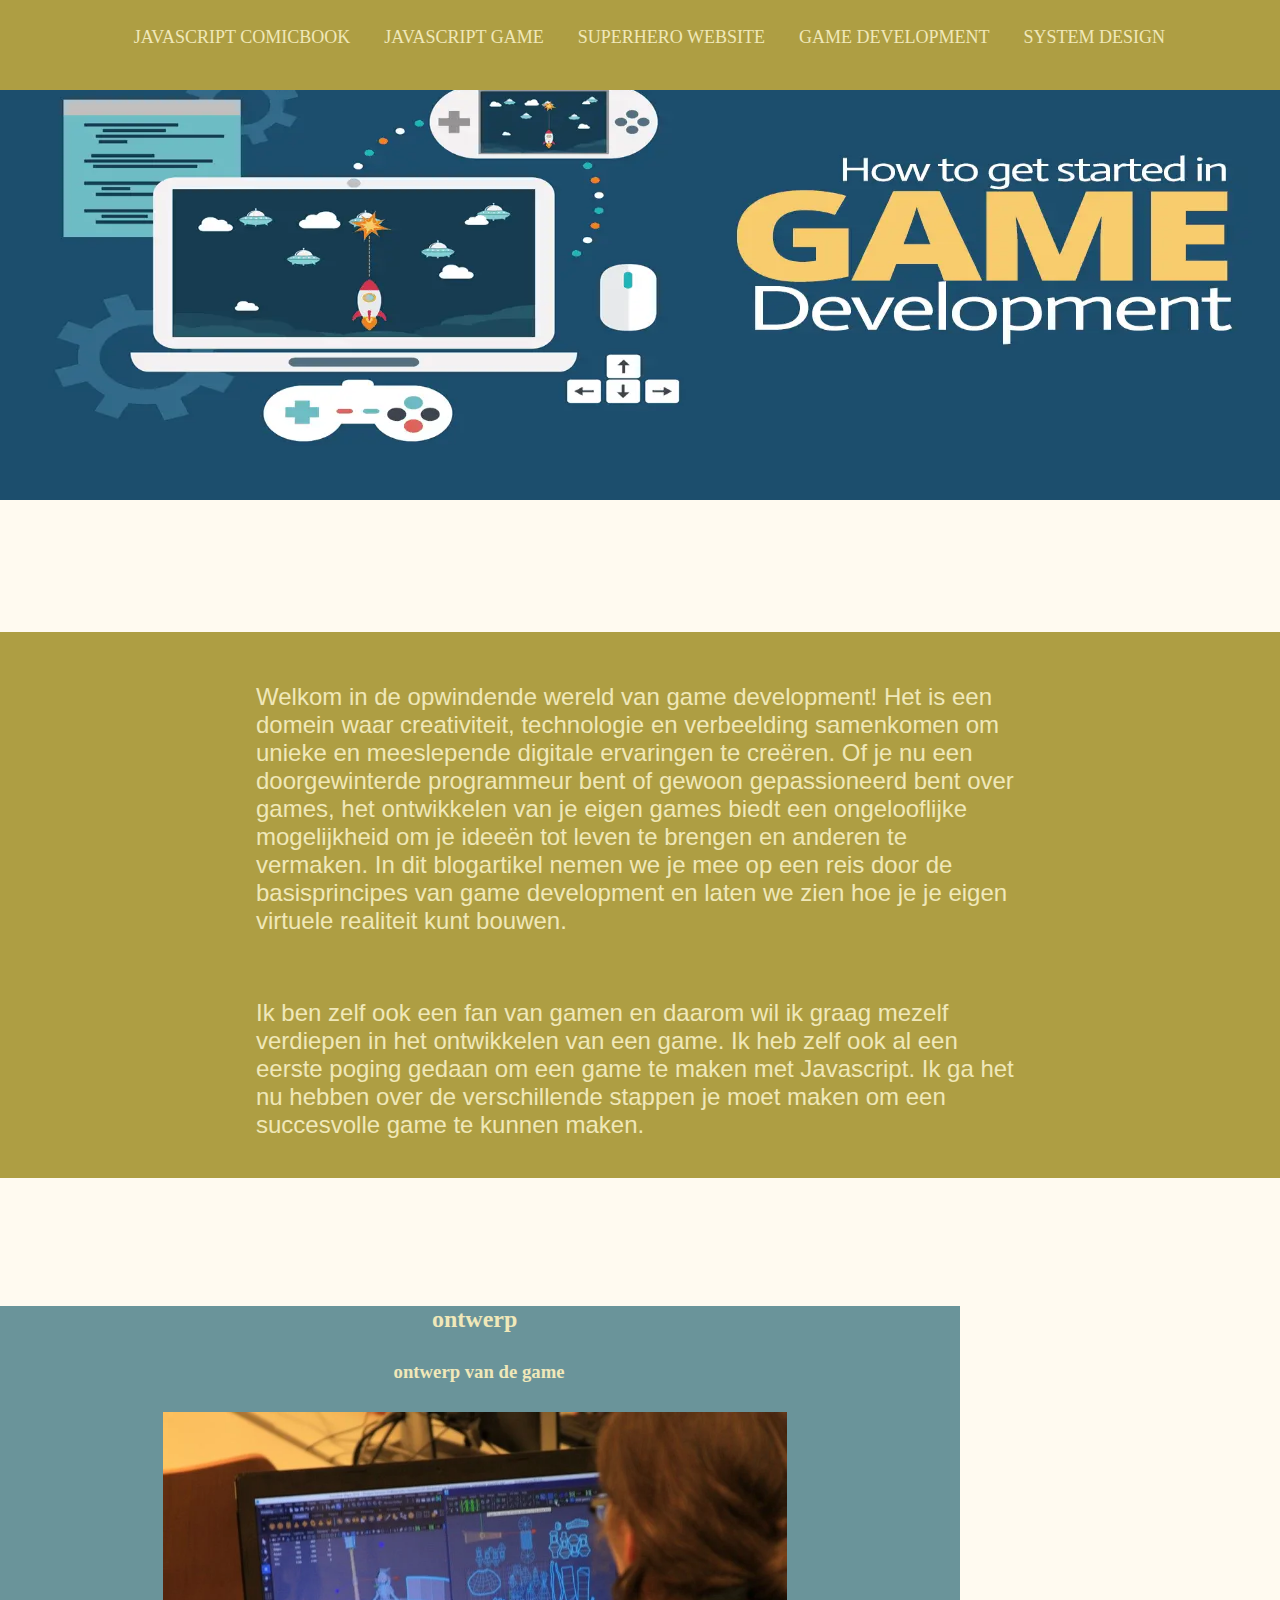
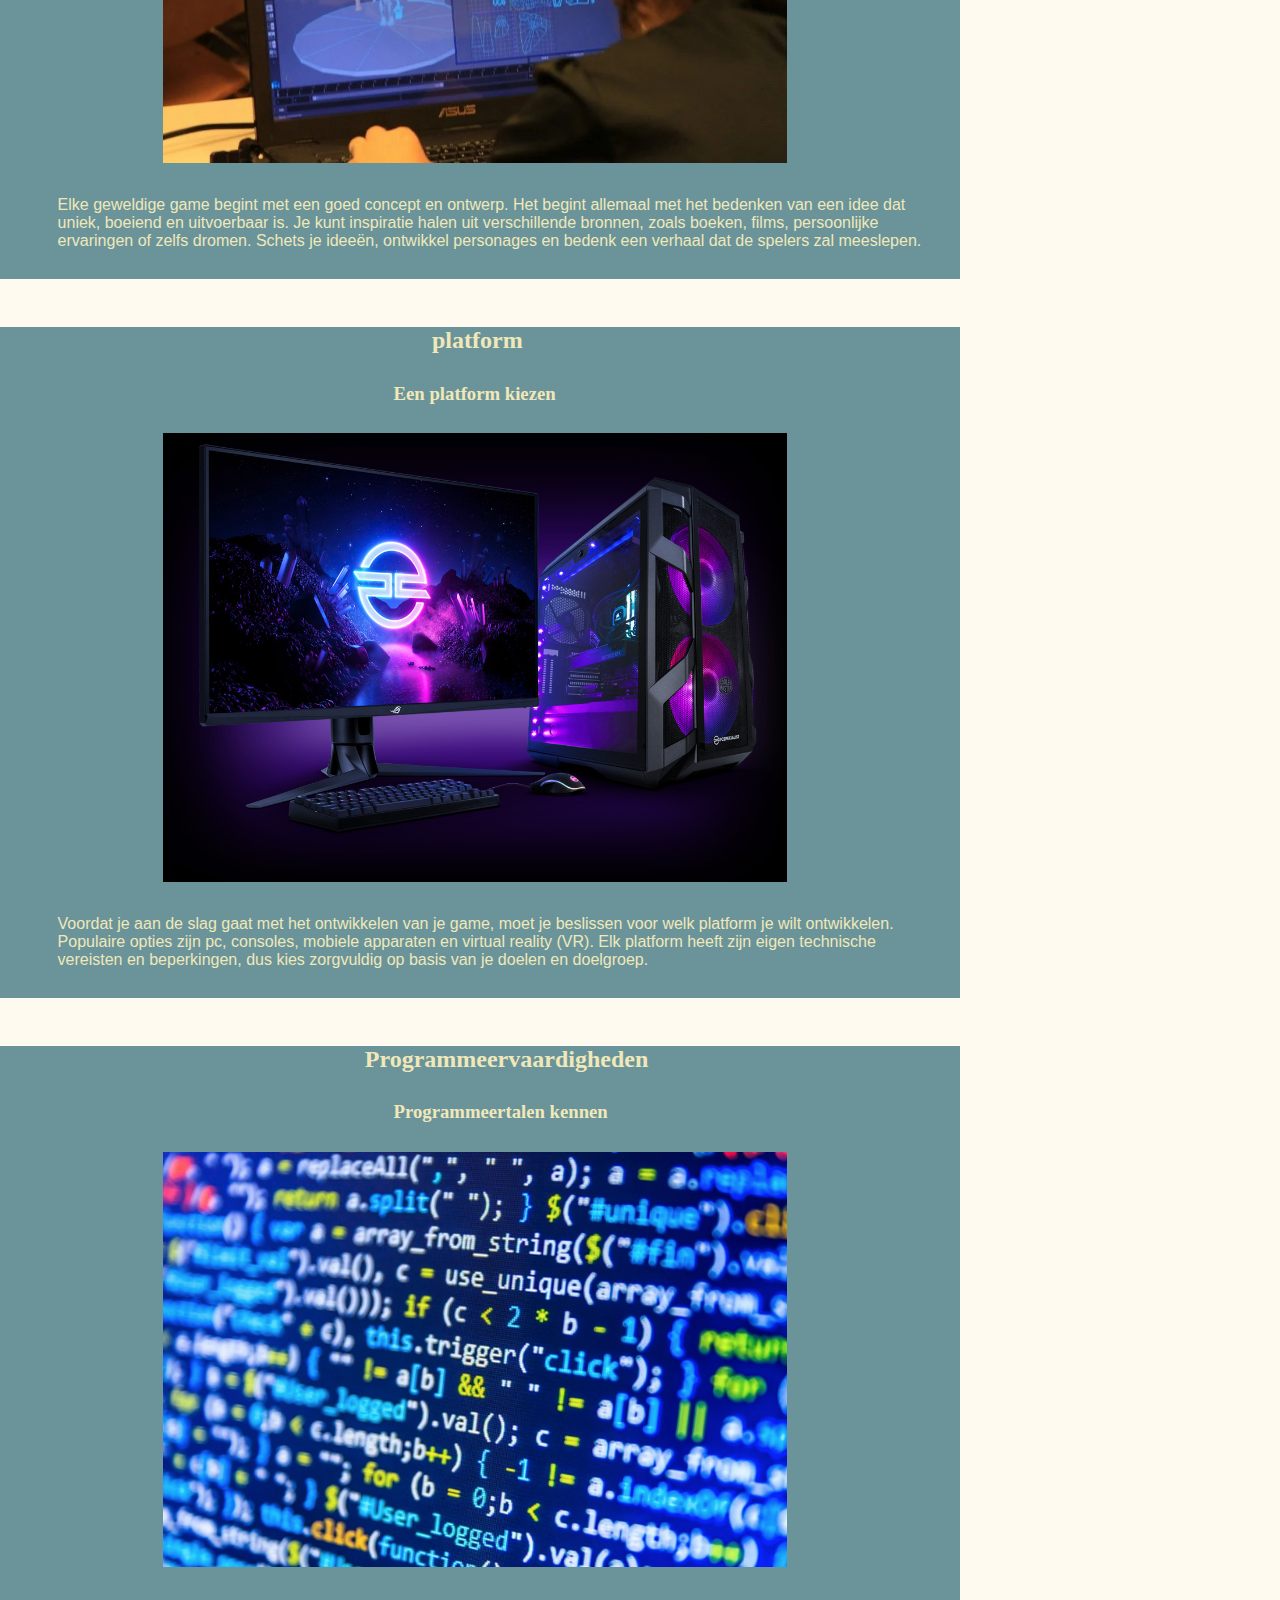
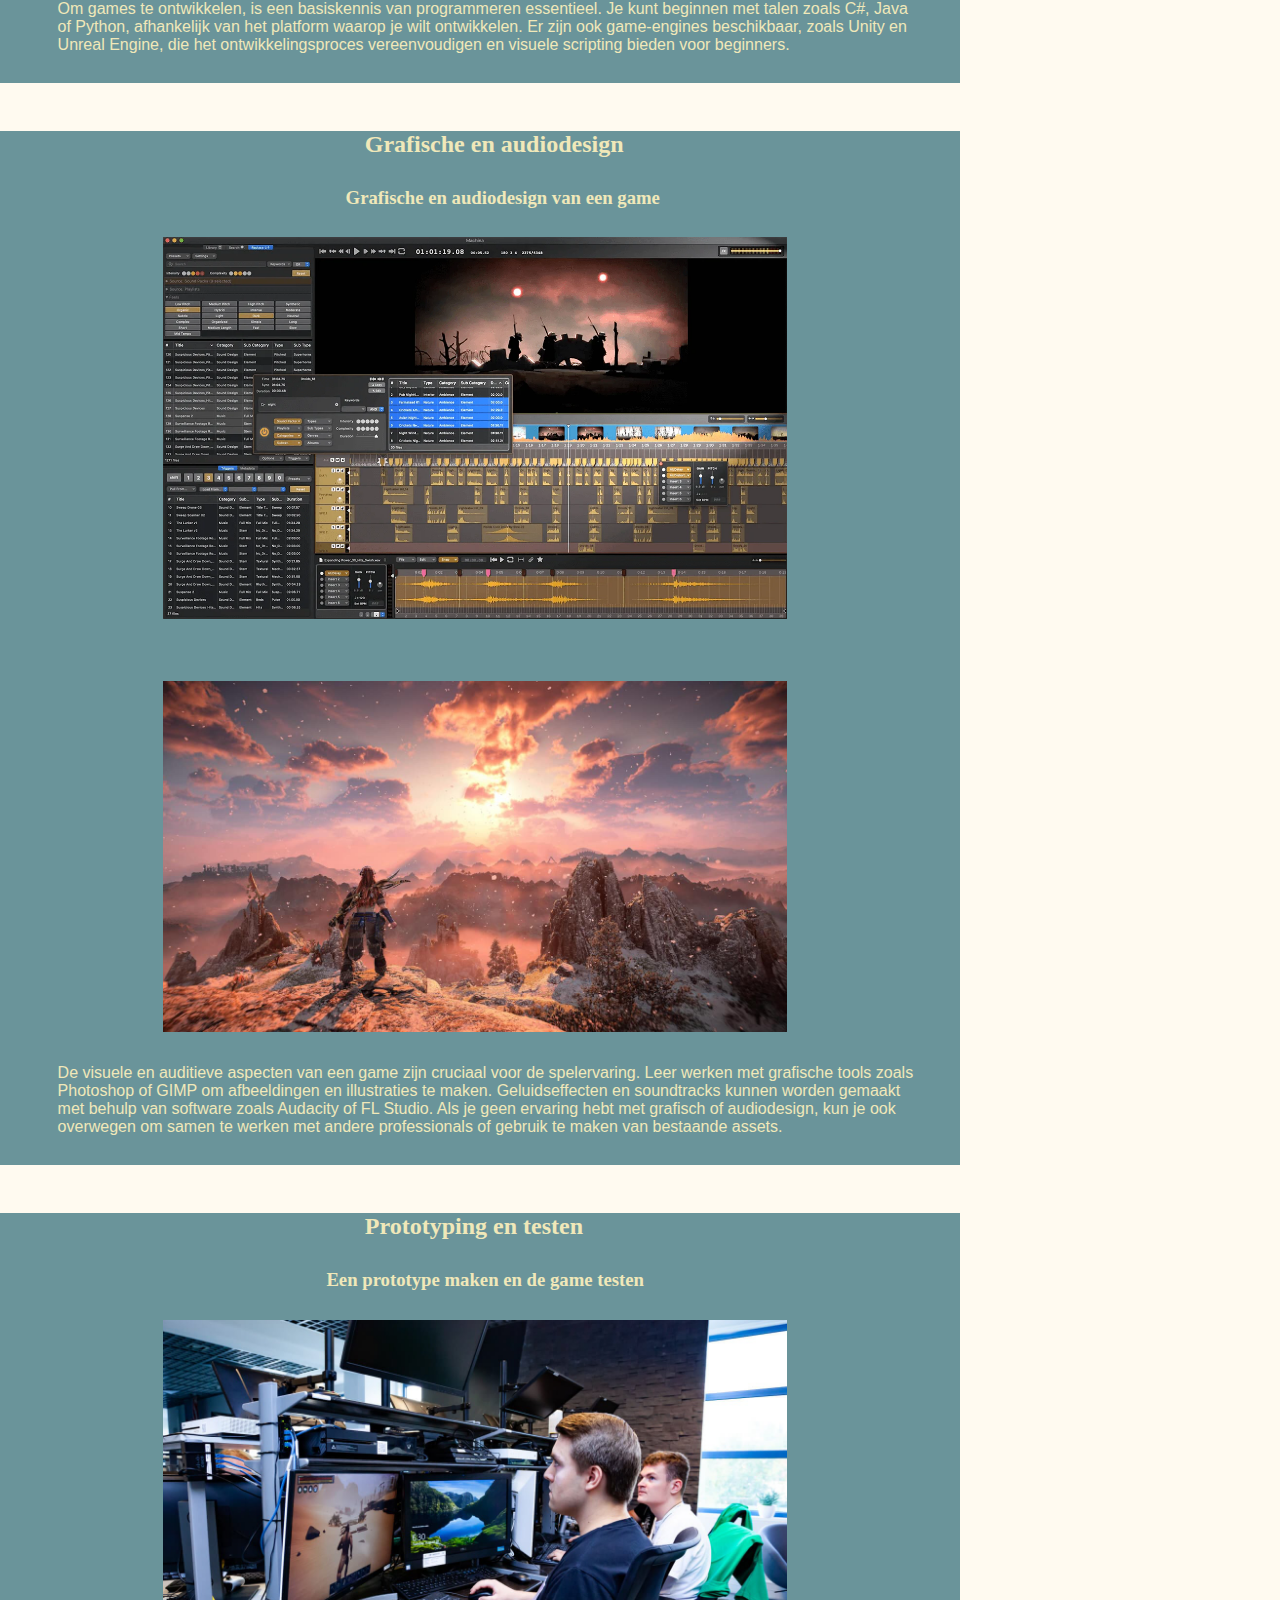
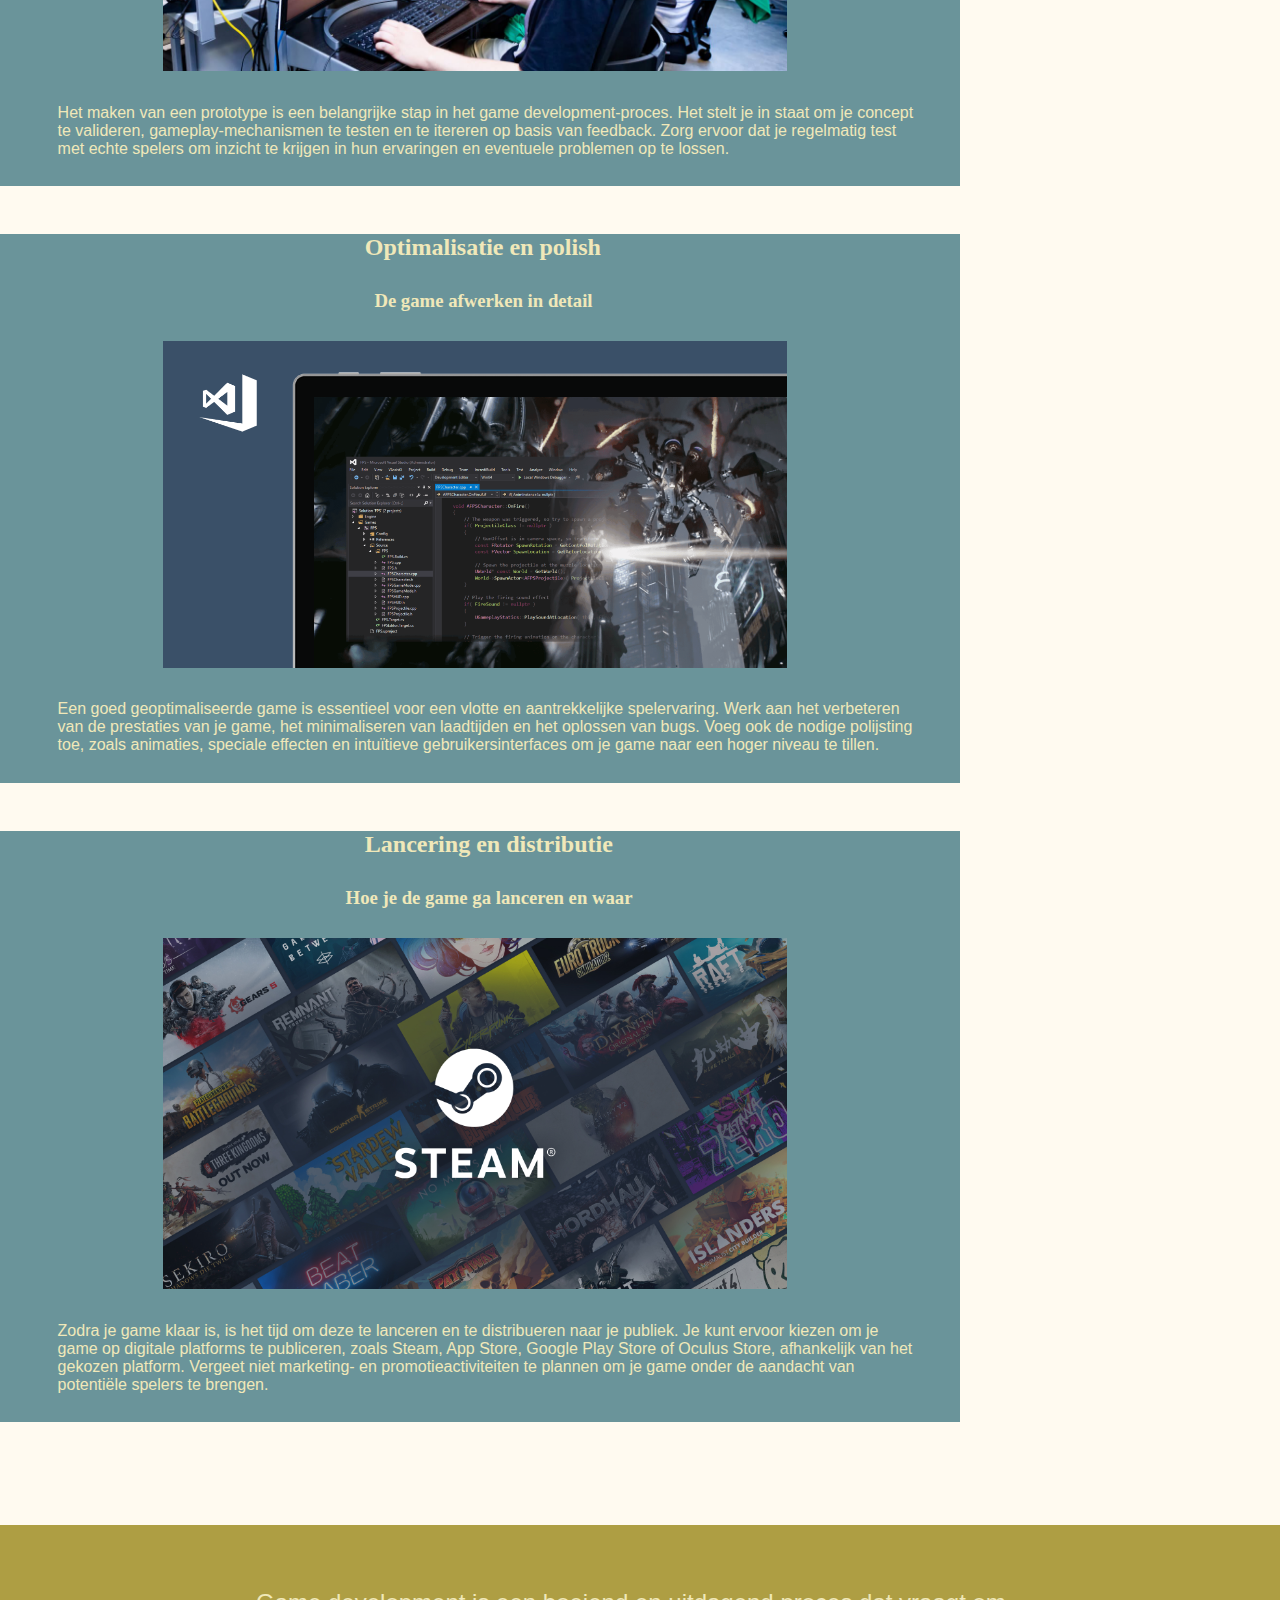
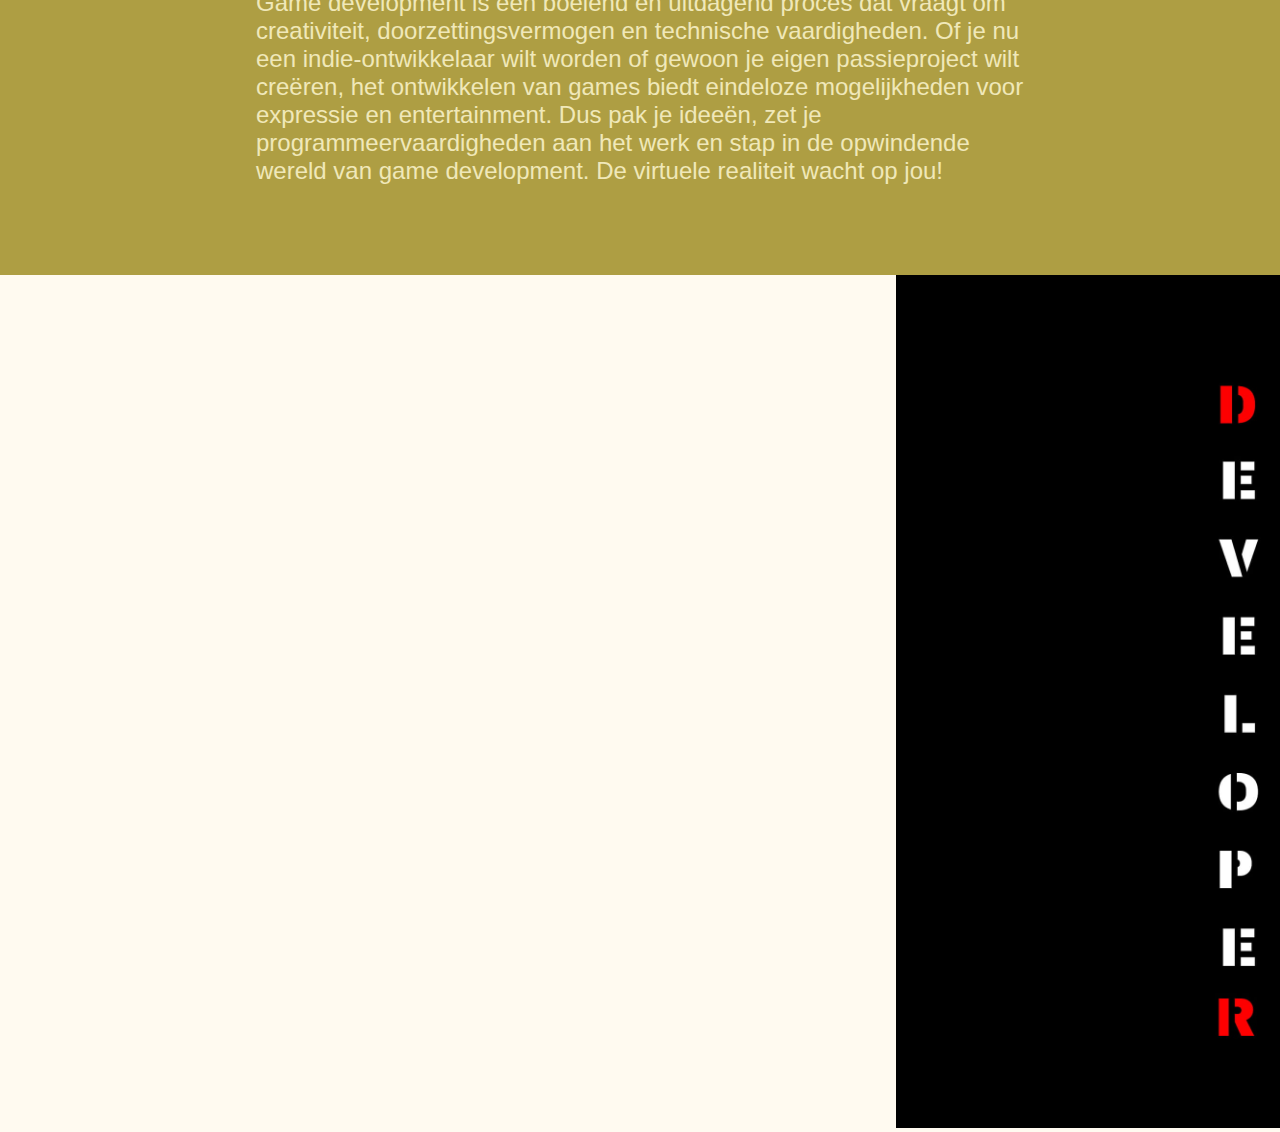
==== GameDevelopmentBlog.html @ 9790da24 "examen website" ====
<!DOCTYPE html>
<html>

<head>

    <link rel="stylesheet" href="CSS/composition.css">

</head>

<body>

    <header>
        <nav>
            <ul>

                <li> <a href="projectComicbook.html">Javascript ComicBook</a> </li>
                <li> <a href="ProjectGame.html">Javascript game</a> </li>
                <li> <a href="ProjectWebsite.html">Superhero website</a> </li>
                <li> <a href="GameDevelopmentBlog.html">Game development </a> </li>
                <li> <a href="SystemsDesignBlog.html"> System design </a> </li>
            </ul>
        </nav>

        <img src="Foto's/BannerGameDevelopment.webp" class="bannerFoto" alt="Banner foto blog Game development">


    </header>
    <article class="BeginGameDevelopment">
        <p class="GameDevelopmentTextBegin">Welkom in de opwindende wereld van game development! Het is een domein waar
            creativiteit, technologie en
            verbeelding samenkomen om unieke en meeslepende digitale ervaringen te creëren. Of je nu een doorgewinterde
            programmeur bent of gewoon gepassioneerd bent over games, het ontwikkelen van je eigen games biedt een
            ongelooflijke mogelijkheid om je ideeën tot leven te brengen en anderen te vermaken. In dit blogartikel
            nemen we
            je mee op een reis door de basisprincipes van game development en laten we zien hoe je je eigen virtuele
            realiteit kunt bouwen.</p>
        
        <p class="GameDevelopmentTextBegin2">Ik ben zelf ook een fan van gamen en daarom wil ik graag mezelf verdiepen in
            het
            ontwikkelen van een game. Ik heb
            zelf ook al een eerste poging gedaan om een game te maken met Javascript. Ik ga het nu hebben over de
            verschillende stappen je moet maken om een succesvolle game te kunnen maken.</p>
    </article>
    <section>
        <h2 class="TitelsGameDevelopment">ontwerp</h2>
        <h3 class="DescriptionGameDevelopment">ontwerp van de game</h3>
        <img class="fotoPagina" src="Foto's/FotoBlogGameOntwerp.webp"
            alt="Foto van een ontwerp van een game">

        <p class="GameDevelopmentText">Elke geweldige game begint met een goed concept en ontwerp. Het begint allemaal
            met het bedenken van een idee dat
            uniek, boeiend en uitvoerbaar is. Je kunt inspiratie halen uit verschillende bronnen, zoals boeken, films,
            persoonlijke ervaringen of zelfs dromen. Schets je ideeën, ontwikkel personages en bedenk een verhaal dat de
            spelers zal meeslepen.</p>
    </section>
    <section>
        <h2 class="TitelsGameDevelopment">platform</h2>
        <h3 class="DescriptionPlatform">Een platform kiezen</h3>
        <img class="fotoPagina" src="Foto's/FotoBlogGamePlatform.jpg" alt="Foto van een game platform">

        <p class="GameDevelopmentText">Voordat je aan de slag gaat met het ontwikkelen van je game, moet je beslissen
            voor
            welk platform je wilt
            ontwikkelen. Populaire opties zijn pc, consoles, mobiele apparaten en virtual reality (VR). Elk platform
            heeft
            zijn eigen technische vereisten en beperkingen, dus kies zorgvuldig op basis van je doelen en doelgroep.</p>
    </section>
    <section>
        <h2 class="Titels2GameDevelopment">Programmeervaardigheden</h2>
        <h3 class="DescriptionProgram">Programmeertalen kennen</h3>
        <img class="fotoPagina" src="Foto's/FotoBlogGameVaardigheden.png"
            alt="Foto van code om een game te maken">

        <p class="GameDevelopmentText">Om games te ontwikkelen, is een basiskennis van programmeren essentieel. Je kunt
            beginnen met talen zoals C#,
            Java of Python, afhankelijk van het platform waarop je wilt ontwikkelen. Er zijn ook game-engines
            beschikbaar,
            zoals Unity en Unreal Engine, die het ontwikkelingsproces vereenvoudigen en visuele scripting bieden voor
            beginners.</p>
    </section>
    <section>
        <h2 class="Titels2GameDevelopment">Grafische en audiodesign</h2>
        <h3 class="DescriptionGrafischAudio">Grafische en audiodesign van een game</h3>
        <img class="fotoPagina" src="Foto's/FotoBlogGameAudio.webp" alt="Foto van audioDesign">
        <img class="fotoPagina" src="Foto's/FotoBlogGameGraphics.jpg" alt="Foto van game graphics">

        <p class="GameDevelopmentText">De visuele en auditieve aspecten van een game zijn cruciaal voor de spelervaring.
            Leer werken met grafische tools
            zoals Photoshop of GIMP om afbeeldingen en illustraties te maken. Geluidseffecten en soundtracks kunnen
            worden
            gemaakt met behulp van software zoals Audacity of FL Studio. Als je geen ervaring hebt met grafisch of
            audiodesign, kun je ook overwegen om samen te werken met andere professionals of gebruik te maken van
            bestaande
            assets.</p>
    </section>
    <section>
        <h2 class="Titels2GameDevelopment">Prototyping en testen</h2>
        <h3 class="DescriptionPrototypeTesten">Een prototype maken en de game testen</h3>
        <img class="fotoPagina" src="Foto's/FotoBlogGameTest.jpg"
            alt="Foto van iemand die een game test">

        <p class="GameDevelopmentText">Het maken van een prototype is een belangrijke stap in het game
            development-proces.
            Het stelt je in staat om je
            concept te valideren, gameplay-mechanismen te testen en te itereren op basis van feedback. Zorg ervoor dat
            je
            regelmatig test met echte spelers om inzicht te krijgen in hun ervaringen en eventuele problemen op te
            lossen.
        </p>
    </section>
    <section>
        <h2 class="Titels2GameDevelopment">Optimalisatie en polish</h2>
        <h3 class="DescriptionPolish">De game afwerken in detail</h3>
        <img class="fotoPagina" src="Foto's/FotoBlogGamePolish.png" alt="Foto van game development">

        <p class="GameDevelopmentText">Een goed geoptimaliseerde game is essentieel voor een vlotte en aantrekkelijke
            spelervaring. Werk aan het
            verbeteren van de prestaties van je game, het minimaliseren van laadtijden en het oplossen van bugs. Voeg
            ook de
            nodige polijsting toe, zoals animaties, speciale effecten en intuïtieve gebruikersinterfaces om je game naar
            een
            hoger niveau te tillen.</p>
    </section>
    <section>
        <h2 class="Titels2GameDevelopment">Lancering en distributie</h2>
        <h3 class="DescriptionLancering">Hoe je de game ga lanceren en waar</h3>
        <img class="fotoPagina" src="Foto's/FotoBlogGameLancering.jpg"
            alt="Foto van een voorbeeld waar je je game kan lanceren">

        <p class="GameDevelopmentText">Zodra je game klaar is, is het tijd om deze te lanceren en te distribueren naar
            je
            publiek. Je kunt ervoor kiezen
            om je game op digitale platforms te publiceren, zoals Steam, App Store, Google Play Store of Oculus Store,
            afhankelijk van het gekozen platform. Vergeet niet marketing- en promotieactiviteiten te plannen om je game
            onder de aandacht van potentiële spelers te brengen.</p>
    </section>
    <article>
        <p class="GameDevelopmentTextEind">Game development is een boeiend en uitdagend proces dat vraagt om
            creativiteit,
            doorzettingsvermogen en
            technische vaardigheden. Of je nu een indie-ontwikkelaar wilt worden of gewoon je eigen passieproject wilt
            creëren, het ontwikkelen van games biedt eindeloze mogelijkheden voor expressie en entertainment. Dus pak je
            ideeën, zet je programmeervaardigheden aan het werk en stap in de opwindende wereld van game development. De
            virtuele realiteit wacht op jou!</p>
    </article>

    <aside>

        <img class="AsideGameDevelop" src="Foto's/AsideGameDevelopment.jpg" alt="foto voor de zijkant ">

    </aside>

</body>

</html>
---- CSS/composition.css ----
*{
    margin: 0%;
    padding: 0%;
    box-sizing: border-box;
}
body{
    background-color: floralwhite;
}
nav{
    width: 100%;
    height: 10%;
    background-color:rgb(174, 158, 67) ;
    line-height: 75px;
    padding: 0px 100px;
    position: fixed;
    z-index: 1;
}
nav ul{
    float: right;
}
nav ul li{
    display: inline-block;
    list-style: none;
}
nav ul li a{
    color: rgb(240, 232, 185);
    text-decoration: none;
    font-size: 18px;
    text-transform: uppercase;
    padding: 0px 15px;
    
}
nav ul li a:hover{
    
    background-color: black;

} 
img.bannerFoto{
    width: 100%;
    height: 500px;
}
p.GameDevelopmentTextBegin{
    font-family: 'Lucida Sans', 'Lucida Sans Regular', 'Lucida Grande', 'Lucida Sans Unicode', Geneva, Verdana, sans-serif;
    margin-left: 20%;
    margin-right: 20%; 
    margin-top: 10%; 
    margin-bottom: 0%;
    padding-top: 4%;
    color:rgb(240, 232, 185) ;
    font-size: 150%;
}
p.GameDevelopmentTextBegin2{
    font-family: 'Lucida Sans', 'Lucida Sans Regular', 'Lucida Grande', 'Lucida Sans Unicode', Geneva, Verdana, sans-serif;
    margin-left: 20%;
    margin-right: 20%; 
    margin-top: 5%; 
    margin-bottom: 0%;
    padding-top: 0%;
    padding-bottom: 3%;
    color:rgb(240, 232, 185) ;
    font-size: 150%;
}
article.BeginGameDevelopment {
    background-color: rgb(174, 158, 67);
    height: 295%;
    margin-bottom: 10%;
    margin-top: 8%;

}
p.GameDevelopmentText{
    font-family: 'Lucida Sans', 'Lucida Sans Regular', 'Lucida Grande', 'Lucida Sans Unicode', Geneva, Verdana, sans-serif;
    color: rgb(240, 232, 185);
    margin-left: 2%;
    margin-bottom: 3%;
    padding-left: 4%;
    padding-right: 4%;
    padding-bottom: 3%;
}
img.fotoPagina{
    width: 65%;
    margin-left: 17%; 
    margin-top: 3%;
    margin-bottom: 3%;

}
h2.TitelsGameDevelopment{
    margin-top: 5%;
    margin-left: 45%;
    color: rgb(240, 232, 185);
}
h2.Titels2GameDevelopment{
    margin-top: 5%;
    margin-left: 38%;
    color: rgb(240, 232, 185);
}

h3.DescriptionGameDevelopment{
    margin-top: 3%;
    margin-left: 41%;
    color: rgb(240, 232, 185);
}
h3.DescriptionPlatform{
    margin-top: 3%;
    margin-left: 41%;
    color: rgb(240, 232, 185);
}
h3.DescriptionProgram{
    margin-top: 3%;
    margin-left: 41%;
    color: rgb(240, 232, 185);
}
h3.DescriptionGrafischAudio{
    margin-top: 3%;
    margin-left: 36%;
    color: rgb(240, 232, 185);
}
h3.DescriptionPrototypeTesten{
    margin-top: 3%;
    margin-left: 34%;
    color: rgb(240, 232, 185);
}
h3.DescriptionPolish{
    margin-top: 3%;
    margin-left: 39%;
    color: rgb(240, 232, 185);
}
h3.DescriptionLancering{
    margin-top: 3%;
    margin-left: 36%;
    color: rgb(240, 232, 185);
}
section{
    background-color: rgb(106, 148, 154);
    width: 75%; 
}
img.AsideGameDevelop{
    margin-left: 70%;
    width: 30%;
    height: 100%;
}
p.GameDevelopmentTextEind{
    font-family: 'Lucida Sans', 'Lucida Sans Regular', 'Lucida Grande', 'Lucida Sans Unicode', Geneva, Verdana, sans-serif;
    margin-left: 20%;
    margin-right: 20%; 
    margin-top: 8%; 
    margin-bottom: 8%;
    padding-top: 5%;
    color:rgb(240, 232, 185) ;
    font-size: 150%;
}
article{
    background-color: rgb(174, 158, 67);
    height: 350px;
    
}
p.Aanpak{
    font-family: 'Lucida Sans', 'Lucida Sans Regular', 'Lucida Grande', 'Lucida Sans Unicode', Geneva, Verdana, sans-serif;
    color: rgb(240, 232, 185);
    margin-left: 2%;
    margin-bottom: 3%;
    padding-left: 4%;
    padding-right: 4%;
    padding-bottom: 3%;
}
p.AanpakGame{
    font-family: 'Lucida Sans', 'Lucida Sans Regular', 'Lucida Grande', 'Lucida Sans Unicode', Geneva, Verdana, sans-serif;
    color: rgb(240, 232, 185);
    margin-left: 2%;
    margin-bottom: 3%;
    padding-left: 4%;
    padding-right: 4%;
    padding-bottom: 3%;
}
H2.TitelAanpakSection{
    margin-top: 5%;
    margin-left: 38%;
    color: rgb(240, 232, 185);
}
article.MijnErvaringenGame{
    background-color: rgb(174, 158, 67);
    height: 250%;
}
p.MijnErvaringen{
    font-family: 'Lucida Sans', 'Lucida Sans Regular', 'Lucida Grande', 'Lucida Sans Unicode', Geneva, Verdana, sans-serif;
    margin-left: 20%;
    margin-right: 20%; 
    margin-top: 0%; 
    margin-bottom: 8%;
    padding-top: 4%;
    padding-bottom: 4%;
    color:rgb(240, 232, 185) ;
    font-size: 150%;
}
H1{
    margin-top: 5%;
    margin-left: 36%;
    color: rgb(240, 232, 185);
    font-size: 50px;
}
article.UitlegProjectGame{
    background-color: rgb(174, 158, 67);
    height: 250%;
}
p.UitlegProject{
    font-family: 'Lucida Sans', 'Lucida Sans Regular', 'Lucida Grande', 'Lucida Sans Unicode', Geneva, Verdana, sans-serif;
    margin-left: 20%;
    margin-right: 20%; 
    margin-top: 0%; 
    margin-bottom: 8%;
    padding-top: 4%;
    padding-bottom: 4%;
    color:rgb(240, 232, 185) ;
    font-size: 150%;
}
article.Website{
    background-color: rgb(174, 158, 67);
    height: 280%;
}
p.IntroBlog{
    font-family: 'Lucida Sans', 'Lucida Sans Regular', 'Lucida Grande', 'Lucida Sans Unicode', Geneva, Verdana, sans-serif;
    margin-left: 20%;
    margin-right: 20%; 
    margin-top: 5%; 
    margin-bottom: 8%;
    padding-top: 4%;
    padding-bottom: 4%;
    color:rgb(240, 232, 185) ;
    font-size: 150%;
}
h1.systemDesign{
    margin-left: 32%;
}
.BelangSystem{
    font-family: 'Lucida Sans', 'Lucida Sans Regular', 'Lucida Grande', 'Lucida Sans Unicode', Geneva, Verdana, sans-serif;
    margin-left: 20%;
    margin-right: 20%; 
    margin-top: 5%; 
    margin-bottom: 8%;
    padding-top: 2%;
    padding-bottom: 4%;
    color:rgb(240, 232, 185) ;
    font-size: 150%;
}
.belangSystem{
    background-color: rgb(174, 158, 67);
    height: 280%;
    margin-bottom: 5%;
}
.BelangSystemTitel{
    margin-left: 26%;
}
.EindArticleSystem{
    margin-top: 8%;
}
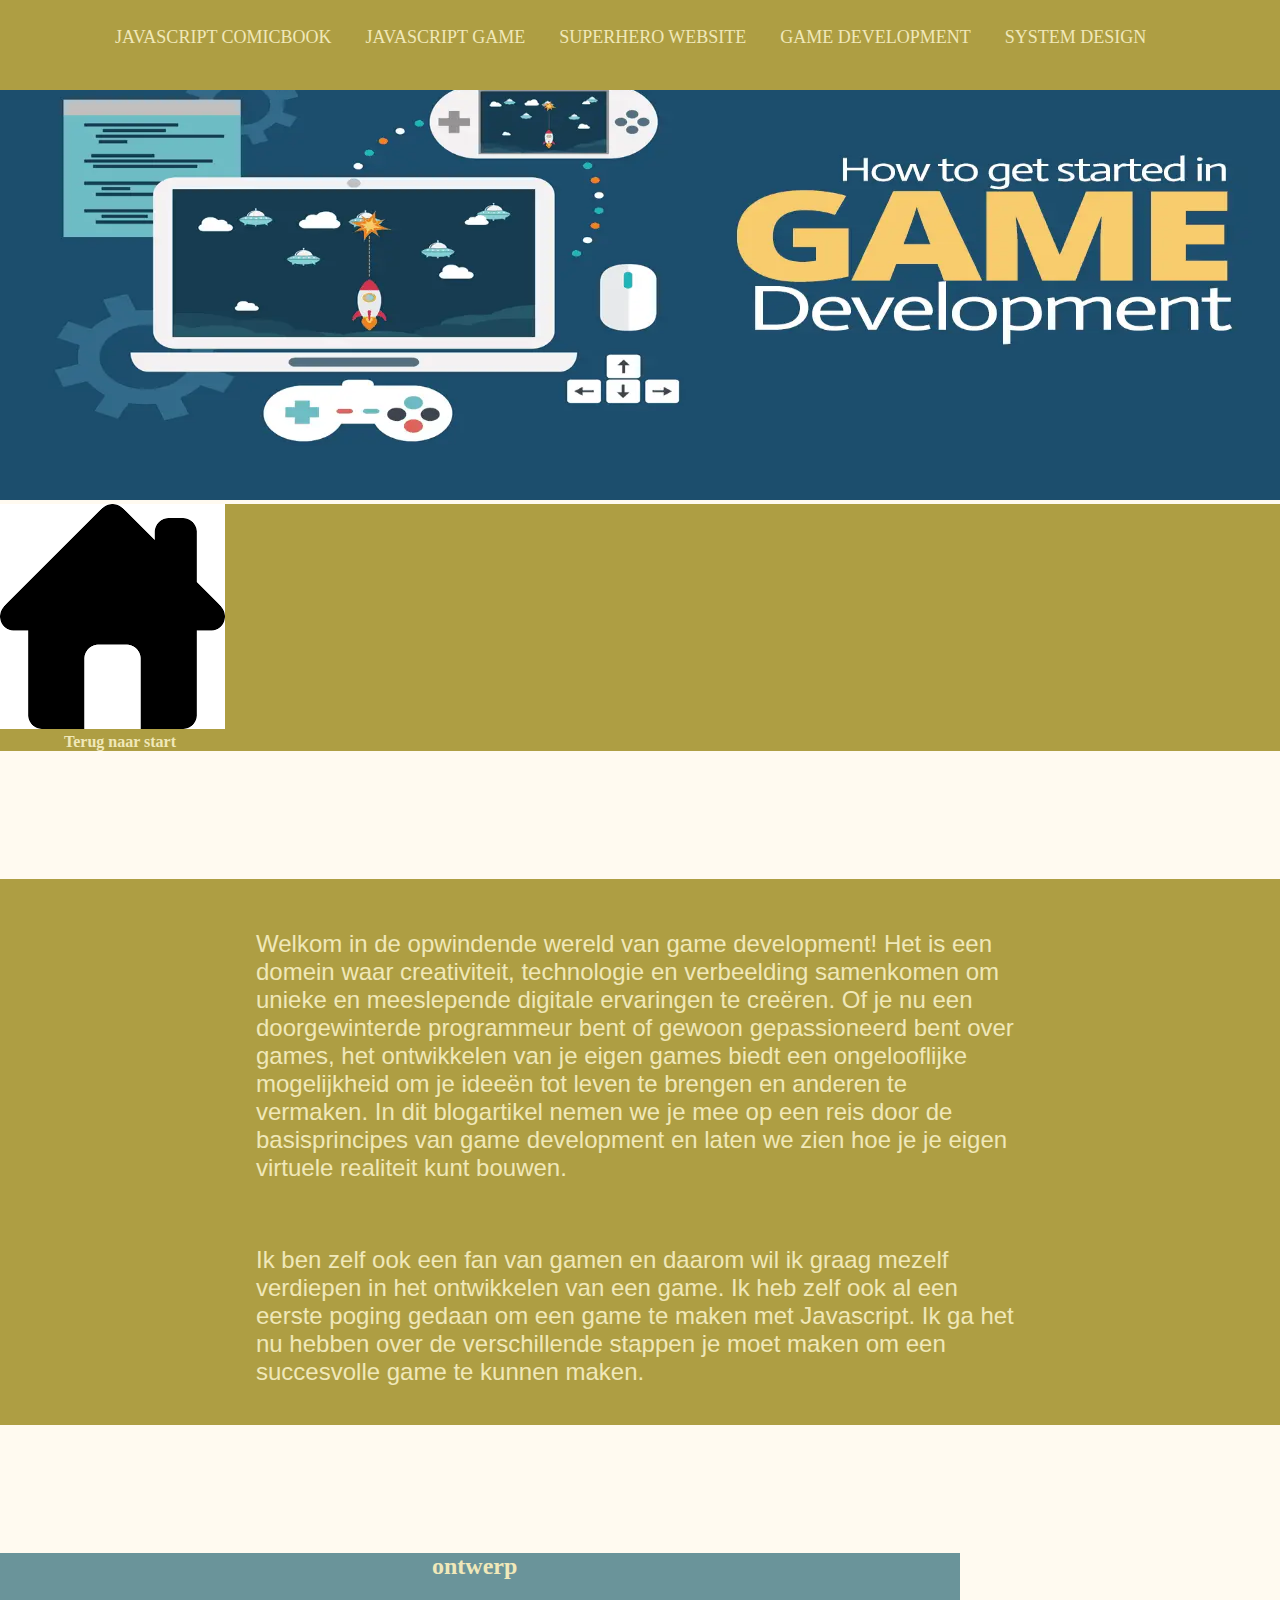
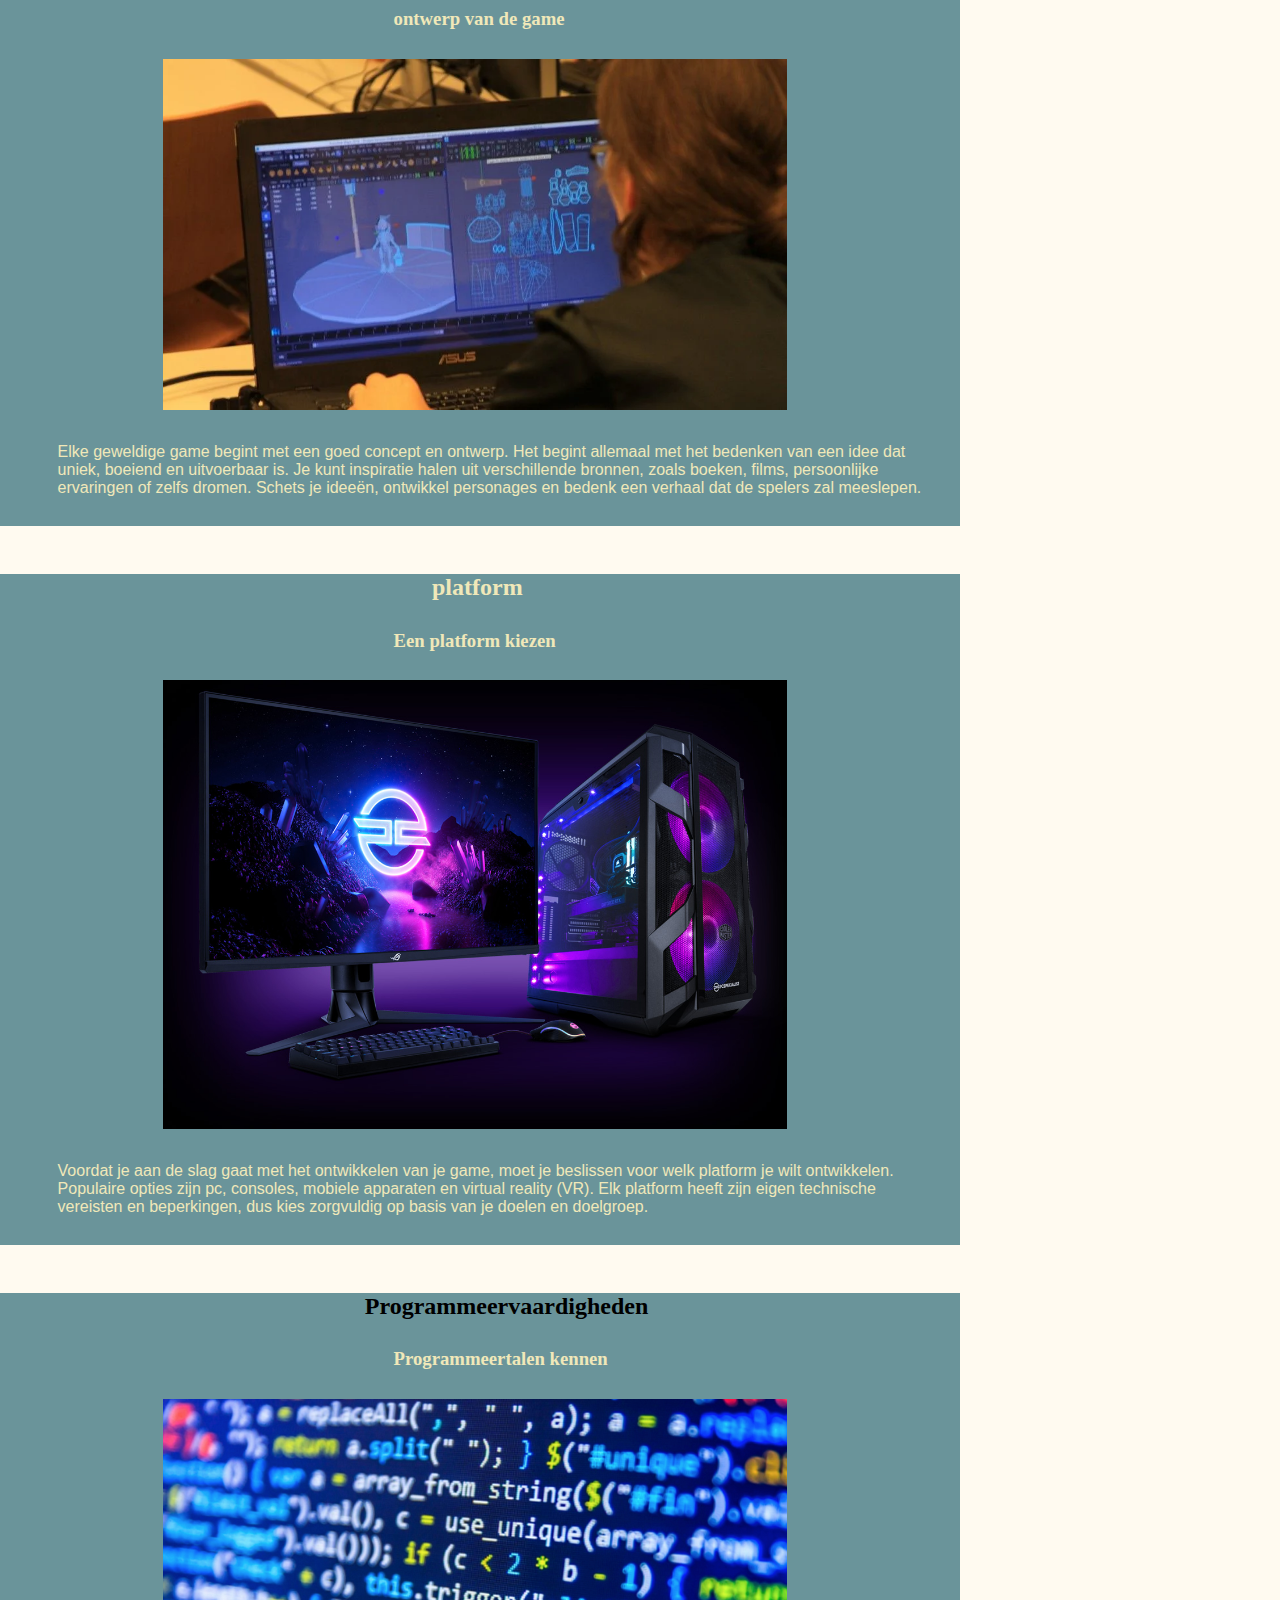
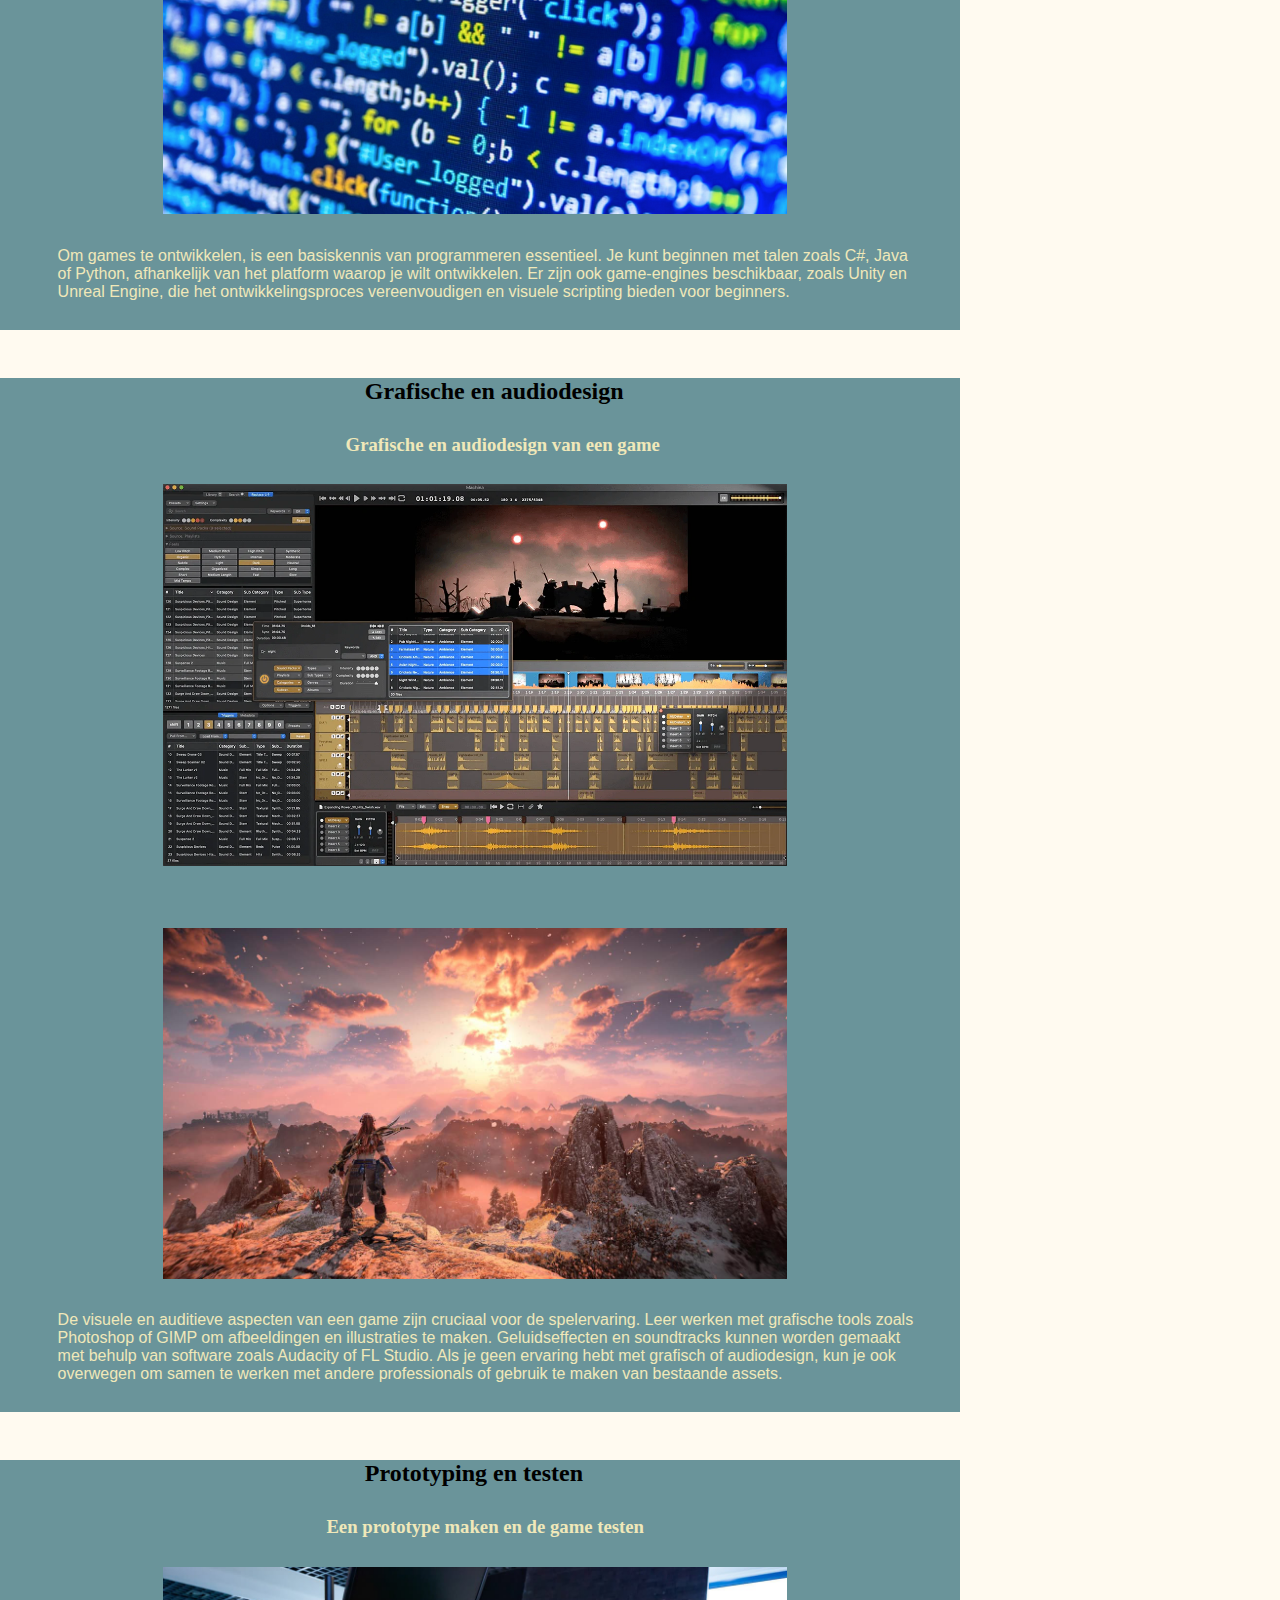
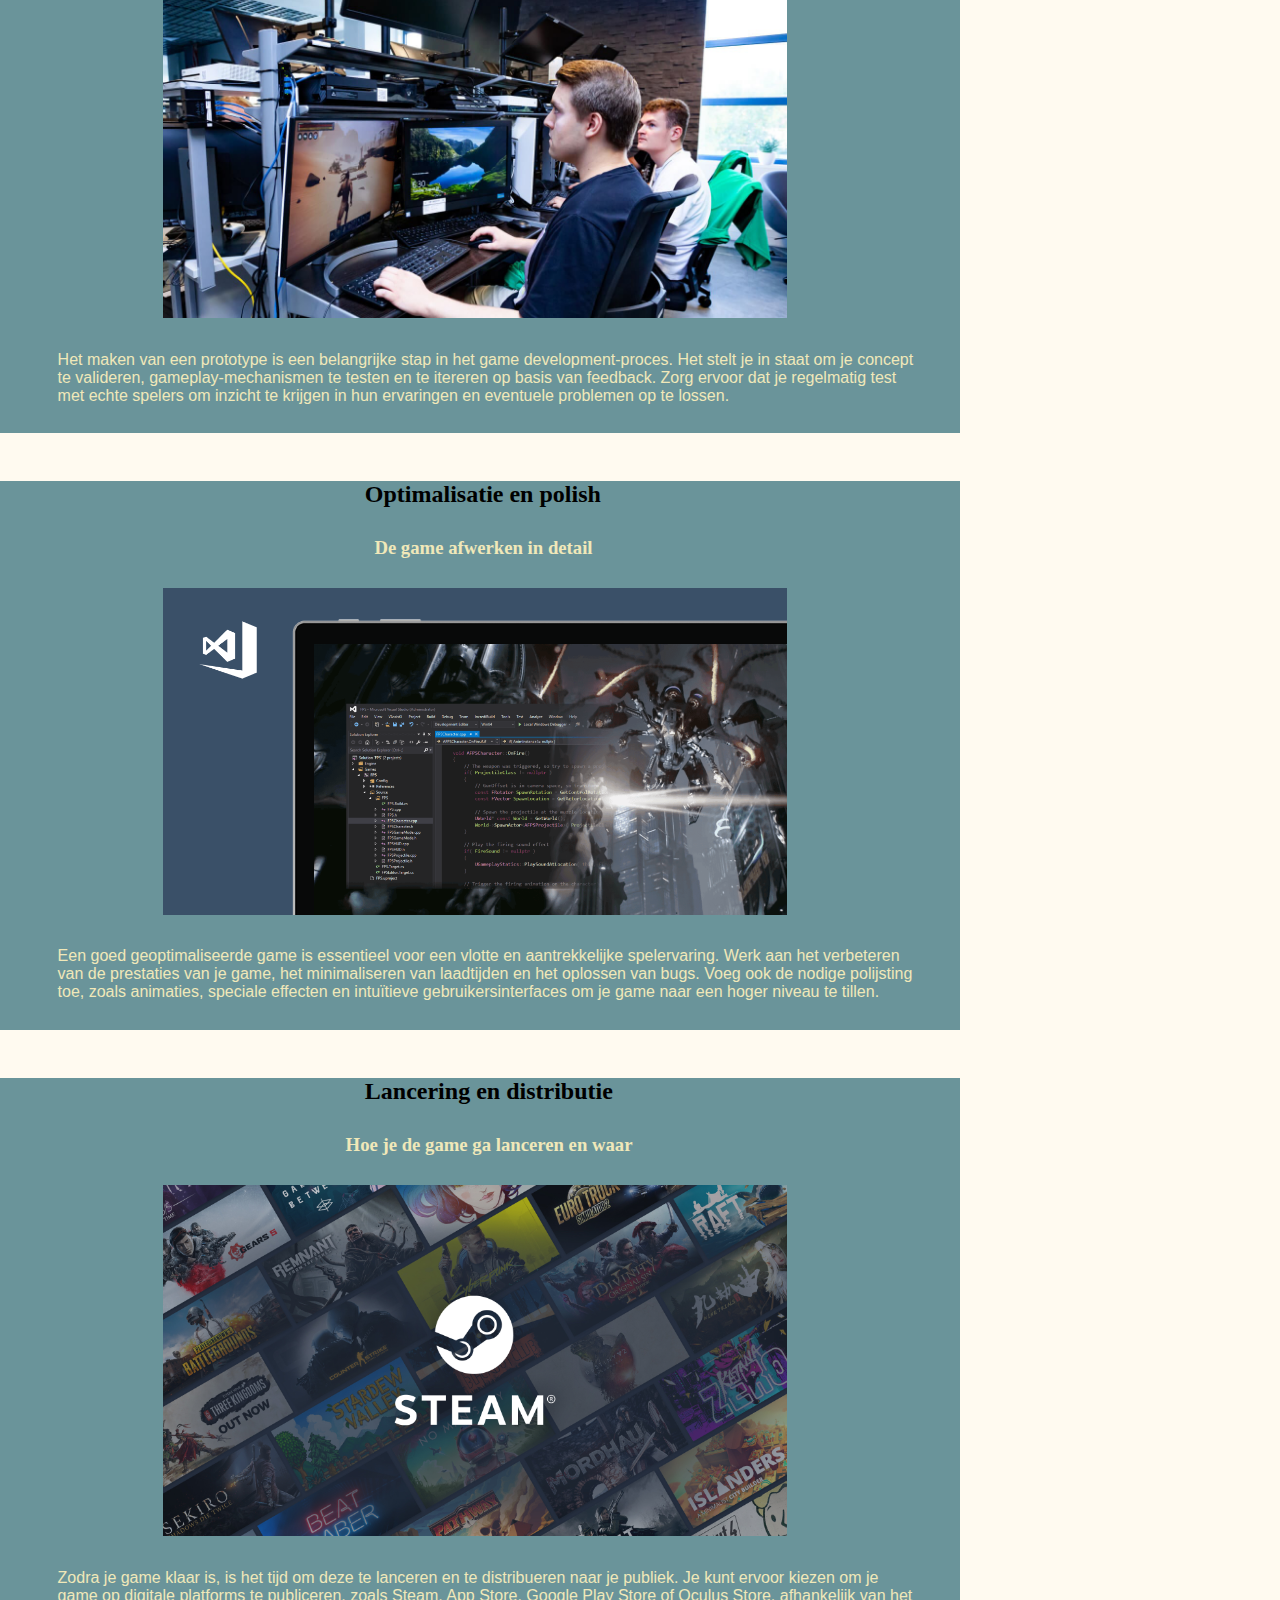
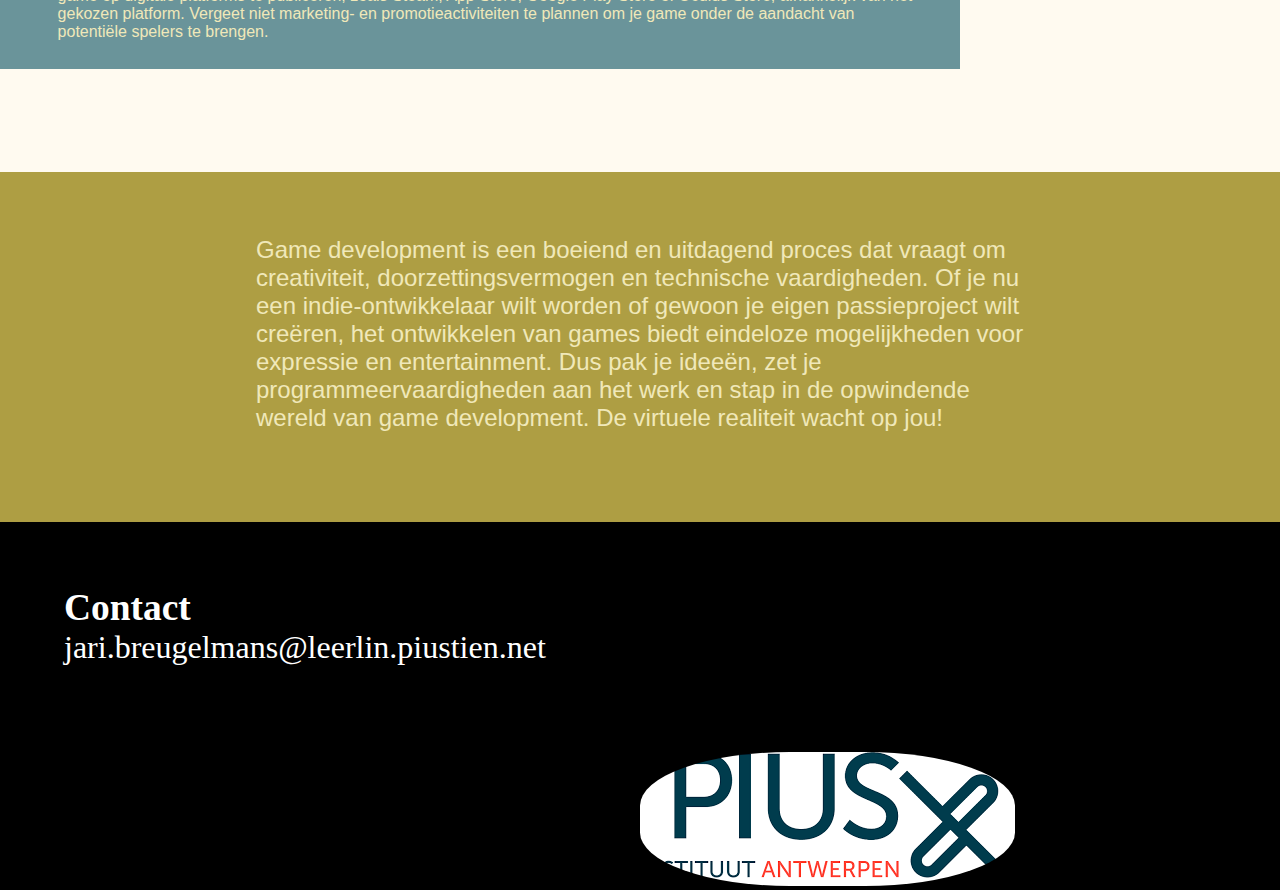
==== commit 2100dec8: "Examen opdracht" ====
--- a/GameDevelopmentBlog.html
+++ b/GameDevelopmentBlog.html
@@ -4,6 +4,9 @@
 <head>
 
     <link rel="stylesheet" href="CSS/composition.css">
+    <link rel="stylesheet" href="CSS/utilities.css">
+    <link rel="stylesheet" href="CSS/blocks.css">
+    <link rel="stylesheet" href="CSS/extensions.css">
 
 </head>
 
@@ -23,6 +26,10 @@
 
         <img src="Foto's/BannerGameDevelopment.webp" class="bannerFoto" alt="Banner foto blog Game development">
 
+        <figure>
+            <a href="index.html"> <img src="Foto's/Home.png" alt="Home"> </a>
+            <p class="Home">Terug naar start</p>
+        </figure>
 
     </header>
     <article class="BeginGameDevelopment">
@@ -34,8 +41,9 @@
             nemen we
             je mee op een reis door de basisprincipes van game development en laten we zien hoe je je eigen virtuele
             realiteit kunt bouwen.</p>
-        
-        <p class="GameDevelopmentTextBegin2">Ik ben zelf ook een fan van gamen en daarom wil ik graag mezelf verdiepen in
+
+        <p class="GameDevelopmentTextBegin2">Ik ben zelf ook een fan van gamen en daarom wil ik graag mezelf verdiepen
+            in
             het
             ontwikkelen van een game. Ik heb
             zelf ook al een eerste poging gedaan om een game te maken met Javascript. Ik ga het nu hebben over de
@@ -44,8 +52,7 @@
     <section>
         <h2 class="TitelsGameDevelopment">ontwerp</h2>
         <h3 class="DescriptionGameDevelopment">ontwerp van de game</h3>
-        <img class="fotoPagina" src="Foto's/FotoBlogGameOntwerp.webp"
-            alt="Foto van een ontwerp van een game">
+        <img class="fotoPagina" src="Foto's/FotoBlogGameOntwerp.webp" alt="Foto van een ontwerp van een game">
 
         <p class="GameDevelopmentText">Elke geweldige game begint met een goed concept en ontwerp. Het begint allemaal
             met het bedenken van een idee dat
@@ -68,8 +75,7 @@
     <section>
         <h2 class="Titels2GameDevelopment">Programmeervaardigheden</h2>
         <h3 class="DescriptionProgram">Programmeertalen kennen</h3>
-        <img class="fotoPagina" src="Foto's/FotoBlogGameVaardigheden.png"
-            alt="Foto van code om een game te maken">
+        <img class="fotoPagina" src="Foto's/FotoBlogGameVaardigheden.png" alt="Foto van code om een game te maken">
 
         <p class="GameDevelopmentText">Om games te ontwikkelen, is een basiskennis van programmeren essentieel. Je kunt
             beginnen met talen zoals C#,
@@ -96,8 +102,7 @@
     <section>
         <h2 class="Titels2GameDevelopment">Prototyping en testen</h2>
         <h3 class="DescriptionPrototypeTesten">Een prototype maken en de game testen</h3>
-        <img class="fotoPagina" src="Foto's/FotoBlogGameTest.jpg"
-            alt="Foto van iemand die een game test">
+        <img class="fotoPagina" src="Foto's/FotoBlogGameTest.jpg" alt="Foto van iemand die een game test">
 
         <p class="GameDevelopmentText">Het maken van een prototype is een belangrijke stap in het game
             development-proces.
@@ -144,11 +149,14 @@
             virtuele realiteit wacht op jou!</p>
     </article>
 
-    <aside>
-
-        <img class="AsideGameDevelop" src="Foto's/AsideGameDevelopment.jpg" alt="foto voor de zijkant ">
-
-    </aside>
+    <footer>
+        <article class="contactInfo">
+            <h3 class="contactH3">Contact</h3>
+            <p class="Contact"> jari.breugelmans@leerlin.piustien.net </p>
+        </article>
+        <img class="footerFoto" src="Foto's/fotoFooter.png" alt="logo piusx">
+        
+    </footer>
 
 </body>
 
--- a/CSS/composition.css
+++ b/CSS/composition.css
@@ -3,78 +3,39 @@
     padding: 0%;
     box-sizing: border-box;
 }
-body{
-    background-color: floralwhite;
-}
 nav{
     width: 100%;
     height: 10%;
-    background-color:rgb(174, 158, 67) ;
     line-height: 75px;
-    padding: 0px 100px;
-    position: fixed;
     z-index: 1;
 }
 nav ul{
-    float: right;
+    float: left;
 }
-nav ul li{
-    display: inline-block;
-    list-style: none;
-}
-nav ul li a{
-    color: rgb(240, 232, 185);
-    text-decoration: none;
-    font-size: 18px;
-    text-transform: uppercase;
-    padding: 0px 15px;
-    
-}
-nav ul li a:hover{
-    
-    background-color: black;
-
-} 
 img.bannerFoto{
     width: 100%;
     height: 500px;
 }
 p.GameDevelopmentTextBegin{
-    font-family: 'Lucida Sans', 'Lucida Sans Regular', 'Lucida Grande', 'Lucida Sans Unicode', Geneva, Verdana, sans-serif;
     margin-left: 20%;
     margin-right: 20%; 
     margin-top: 10%; 
     margin-bottom: 0%;
-    padding-top: 4%;
-    color:rgb(240, 232, 185) ;
-    font-size: 150%;
 }
 p.GameDevelopmentTextBegin2{
-    font-family: 'Lucida Sans', 'Lucida Sans Regular', 'Lucida Grande', 'Lucida Sans Unicode', Geneva, Verdana, sans-serif;
     margin-left: 20%;
     margin-right: 20%; 
     margin-top: 5%; 
     margin-bottom: 0%;
-    padding-top: 0%;
-    padding-bottom: 3%;
-    color:rgb(240, 232, 185) ;
-    font-size: 150%;
 }
 article.BeginGameDevelopment {
-    background-color: rgb(174, 158, 67);
     height: 295%;
     margin-bottom: 10%;
     margin-top: 8%;
-
 }
 p.GameDevelopmentText{
-    font-family: 'Lucida Sans', 'Lucida Sans Regular', 'Lucida Grande', 'Lucida Sans Unicode', Geneva, Verdana, sans-serif;
-    color: rgb(240, 232, 185);
     margin-left: 2%;
     margin-bottom: 3%;
-    padding-left: 4%;
-    padding-right: 4%;
-    padding-bottom: 3%;
 }
 img.fotoPagina{
     width: 65%;
@@ -91,46 +52,37 @@
 h2.Titels2GameDevelopment{
     margin-top: 5%;
     margin-left: 38%;
-    color: rgb(240, 232, 185);
 }
 
 h3.DescriptionGameDevelopment{
     margin-top: 3%;
     margin-left: 41%;
-    color: rgb(240, 232, 185);
 }
 h3.DescriptionPlatform{
     margin-top: 3%;
     margin-left: 41%;
-    color: rgb(240, 232, 185);
 }
 h3.DescriptionProgram{
     margin-top: 3%;
     margin-left: 41%;
-    color: rgb(240, 232, 185);
 }
 h3.DescriptionGrafischAudio{
     margin-top: 3%;
     margin-left: 36%;
-    color: rgb(240, 232, 185);
 }
 h3.DescriptionPrototypeTesten{
     margin-top: 3%;
     margin-left: 34%;
-    color: rgb(240, 232, 185);
 }
 h3.DescriptionPolish{
     margin-top: 3%;
     margin-left: 39%;
-    color: rgb(240, 232, 185);
 }
 h3.DescriptionLancering{
     margin-top: 3%;
     margin-left: 36%;
-    color: rgb(240, 232, 185);
 }
 section{
-    background-color: rgb(106, 148, 154);
     width: 75%; 
 }
 img.AsideGameDevelop{
@@ -139,110 +91,67 @@
     height: 100%;
 }
 p.GameDevelopmentTextEind{
-    font-family: 'Lucida Sans', 'Lucida Sans Regular', 'Lucida Grande', 'Lucida Sans Unicode', Geneva, Verdana, sans-serif;
     margin-left: 20%;
     margin-right: 20%; 
     margin-top: 8%; 
     margin-bottom: 8%;
-    padding-top: 5%;
-    color:rgb(240, 232, 185) ;
-    font-size: 150%;
 }
 article{
-    background-color: rgb(174, 158, 67);
     height: 350px;
-    
 }
 p.Aanpak{
-    font-family: 'Lucida Sans', 'Lucida Sans Regular', 'Lucida Grande', 'Lucida Sans Unicode', Geneva, Verdana, sans-serif;
-    color: rgb(240, 232, 185);
     margin-left: 2%;
     margin-bottom: 3%;
-    padding-left: 4%;
-    padding-right: 4%;
-    padding-bottom: 3%;
 }
 p.AanpakGame{
-    font-family: 'Lucida Sans', 'Lucida Sans Regular', 'Lucida Grande', 'Lucida Sans Unicode', Geneva, Verdana, sans-serif;
-    color: rgb(240, 232, 185);
     margin-left: 2%;
     margin-bottom: 3%;
-    padding-left: 4%;
-    padding-right: 4%;
-    padding-bottom: 3%;
 }
 H2.TitelAanpakSection{
     margin-top: 5%;
     margin-left: 38%;
-    color: rgb(240, 232, 185);
 }
 article.MijnErvaringenGame{
-    background-color: rgb(174, 158, 67);
     height: 250%;
 }
 p.MijnErvaringen{
-    font-family: 'Lucida Sans', 'Lucida Sans Regular', 'Lucida Grande', 'Lucida Sans Unicode', Geneva, Verdana, sans-serif;
     margin-left: 20%;
     margin-right: 20%; 
     margin-top: 0%; 
-    margin-bottom: 8%;
-    padding-top: 4%;
-    padding-bottom: 4%;
-    color:rgb(240, 232, 185) ;
-    font-size: 150%;
+    margin-bottom: 0%;
 }
 H1{
     margin-top: 5%;
     margin-left: 36%;
-    color: rgb(240, 232, 185);
-    font-size: 50px;
 }
 article.UitlegProjectGame{
-    background-color: rgb(174, 158, 67);
     height: 250%;
 }
 p.UitlegProject{
-    font-family: 'Lucida Sans', 'Lucida Sans Regular', 'Lucida Grande', 'Lucida Sans Unicode', Geneva, Verdana, sans-serif;
     margin-left: 20%;
     margin-right: 20%; 
     margin-top: 0%; 
-    margin-bottom: 8%;
-    padding-top: 4%;
-    padding-bottom: 4%;
-    color:rgb(240, 232, 185) ;
-    font-size: 150%;
+    margin-bottom: 0%;
 }
 article.Website{
-    background-color: rgb(174, 158, 67);
     height: 280%;
 }
 p.IntroBlog{
-    font-family: 'Lucida Sans', 'Lucida Sans Regular', 'Lucida Grande', 'Lucida Sans Unicode', Geneva, Verdana, sans-serif;
     margin-left: 20%;
     margin-right: 20%; 
     margin-top: 5%; 
     margin-bottom: 8%;
-    padding-top: 4%;
-    padding-bottom: 4%;
-    color:rgb(240, 232, 185) ;
-    font-size: 150%;
 }
 h1.systemDesign{
     margin-left: 32%;
 }
 .BelangSystem{
-    font-family: 'Lucida Sans', 'Lucida Sans Regular', 'Lucida Grande', 'Lucida Sans Unicode', Geneva, Verdana, sans-serif;
     margin-left: 20%;
     margin-right: 20%; 
     margin-top: 5%; 
     margin-bottom: 8%;
-    padding-top: 2%;
-    padding-bottom: 4%;
-    color:rgb(240, 232, 185) ;
-    font-size: 150%;
 }
 .belangSystem{
-    background-color: rgb(174, 158, 67);
     height: 280%;
     margin-bottom: 5%;
 }
@@ -252,5 +161,34 @@
 .EindArticleSystem{
     margin-top: 8%;
 }
-
-
+.Home{
+    margin-left: 5%;
+}
+.eindeSystem{
+    margin-left: 20%;
+    margin-right: 20%; 
+    margin-top: 0%; 
+    margin-bottom: 8%;
+}
+.EindArticleSystem{
+    height: 295%;
+    margin-bottom: 0%;
+    margin-top: 10%;
+}
+.bouwstenen{
+    margin-left: 20%;
+}
+.EindSystem{
+    height: 200%;
+}
+footer{
+    height: 100%;
+}
+.footerFoto{
+    margin-left: 50%;
+    margin-top:-15%;
+}
+.contactInfo{
+    margin-left: 5%;
+    padding-top: 5%;
+}--- a/CSS/utilities.css
+++ b/CSS/utilities.css
@@ -0,0 +1,67 @@
+
+nav{
+    padding: 0px 100px;
+    position: fixed;
+}
+nav ul li{
+    display: inline-block;
+    list-style: none;
+}
+nav ul li a {
+    display:inline-block;
+    list-style: none;
+    text-transform: uppercase;
+    padding: 0px 15px;
+}
+p.GameDevelopmentTextBegin{
+    padding-top: 4%;
+}
+p.GameDevelopmentTextBegin2{
+    padding-top: 0%;
+    padding-bottom: 3%;
+}
+p.GameDevelopmentText{
+    padding-left: 4%;
+    padding-right: 4%;
+    padding-bottom: 3%;
+}
+p.GameDevelopmentTextEind{
+    padding-top: 5%;
+}
+p.Aanpak{
+    padding-left: 4%;
+    padding-right: 4%;
+    padding-bottom: 3%;
+}
+p.AanpakGame{
+    padding-left: 4%;
+    padding-right: 4%;
+    padding-bottom: 3%;
+}
+p.MijnErvaringen{
+    padding-top: 4%;
+    padding-bottom: 4%;
+}
+p.UitlegProject{
+    padding-top: 4%;
+    padding-bottom: 4%;
+}
+p.IntroBlog{
+    padding-top: 4%;
+    padding-bottom: 4%;
+}
+.BelangSystem{
+    padding-top: 2%;
+    padding-bottom: 4%; 
+}
+
+.eindeSystem{
+    padding-top: 4%;
+    padding-bottom: 4%;
+}
+.footerFoto{
+    border-radius: 40%;
+}
+.contactInfo{
+    padding-top: 5%;
+}--- a/CSS/blocks.css
+++ b/CSS/blocks.css
@@ -0,0 +1,133 @@
+body{
+    background-color: floralwhite;
+}
+nav{
+    background-color:rgb(174, 158, 67) ;
+}
+nav ul li a {
+    color: rgb(240, 232, 185);
+    text-decoration: none;
+    font-size: 18px;
+}
+nav ul li a:hover {
+    background-color: black;
+}
+p.GameDevelopmentTextBegin{
+    font-family: 'Lucida Sans', 'Lucida Sans Regular', 'Lucida Grande', 'Lucida Sans Unicode', Geneva, Verdana, sans-serif;
+    color:rgb(240, 232, 185) ;
+    font-size: 150%;
+}
+p.GameDevelopmentTextBegin2{
+    font-family: 'Lucida Sans', 'Lucida Sans Regular', 'Lucida Grande', 'Lucida Sans Unicode', Geneva, Verdana, sans-serif;
+    color:rgb(240, 232, 185) ;
+    font-size: 150%;
+}
+article.BeginGameDevelopment {
+    background-color: rgb(174, 158, 67);
+}
+p.GameDevelopmentText{
+    font-family: 'Lucida Sans', 'Lucida Sans Regular', 'Lucida Grande', 'Lucida Sans Unicode', Geneva, Verdana, sans-serif;
+    color: rgb(240, 232, 185);
+}
+h2.TitelsGameDevelopment{
+    color: rgb(240, 232, 185);
+}
+h3.DescriptionGameDevelopment{
+    color: rgb(240, 232, 185);
+}
+h3.DescriptionPlatform{
+    color: rgb(240, 232, 185);
+}
+h3.DescriptionProgram{
+    color: rgb(240, 232, 185);
+}
+h3.DescriptionGrafischAudio{
+    color: rgb(240, 232, 185);
+}
+h3.DescriptionPrototypeTesten{
+    color: rgb(240, 232, 185);
+}
+h3.DescriptionPolish{
+    color: rgb(240, 232, 185);
+}
+h3.DescriptionLancering{
+    color: rgb(240, 232, 185);
+}
+section{
+    background-color: rgb(106, 148, 154);
+}
+p.GameDevelopmentTextEind{
+    font-family: 'Lucida Sans', 'Lucida Sans Regular', 'Lucida Grande', 'Lucida Sans Unicode', Geneva, Verdana, sans-serif;
+    color:rgb(240, 232, 185) ;
+    font-size: 150%;
+}
+article{
+    background-color: rgb(174, 158, 67);
+}
+p.Aanpak{
+    font-family: 'Lucida Sans', 'Lucida Sans Regular', 'Lucida Grande', 'Lucida Sans Unicode', Geneva, Verdana, sans-serif;
+    color: rgb(240, 232, 185);
+}
+H2.TitelAanpakSection{
+    color: rgb(240, 232, 185);
+}
+article.MijnErvaringenGame{
+    background-color: rgb(174, 158, 67);
+}
+p.MijnErvaringen{
+    font-family: 'Lucida Sans', 'Lucida Sans Regular', 'Lucida Grande', 'Lucida Sans Unicode', Geneva, Verdana, sans-serif;
+    color:rgb(240, 232, 185) ;
+    font-size: 150%;
+}
+H1{
+    color: rgb(240, 232, 185);
+    font-size: 50px;
+}
+article.UitlegProjectGame{
+    background-color: rgb(174, 158, 67);
+}
+p.UitlegProject{
+    font-family: 'Lucida Sans', 'Lucida Sans Regular', 'Lucida Grande', 'Lucida Sans Unicode', Geneva, Verdana, sans-serif;
+    color:rgb(240, 232, 185) ;
+    font-size: 150%;
+}
+article.Website{
+    background-color: rgb(174, 158, 67);
+}
+p.IntroBlog{
+    font-family: 'Lucida Sans', 'Lucida Sans Regular', 'Lucida Grande', 'Lucida Sans Unicode', Geneva, Verdana, sans-serif;
+    color:rgb(240, 232, 185) ;
+    font-size: 150%;
+}
+.BelangSystem{
+    font-family: 'Lucida Sans', 'Lucida Sans Regular', 'Lucida Grande', 'Lucida Sans Unicode', Geneva, Verdana, sans-serif;
+    color:rgb(240, 232, 185) ;
+    font-size: 150%;   
+}
+.belangSystem{
+    background-color: rgb(174, 158, 67);
+}
+figure{
+    background-color:  rgb(174, 158, 67);
+}
+.Home{
+    font-weight: bold;
+    color: rgb(240, 232, 185);
+    font-size: 100%;
+}
+.eindeSystem{
+    font-family: 'Lucida Sans', 'Lucida Sans Regular', 'Lucida Grande', 'Lucida Sans Unicode', Geneva, Verdana, sans-serif;
+    color:rgb(240, 232, 185) ;
+    font-size: 150%;
+}
+.EindArticleSystem{
+    background-color: rgb(174, 158, 67);
+}
+footer{
+    background-color: black;
+}
+.contactInfo{
+    font-size: 200%;
+    color: white;
+    background-color: black;
+}